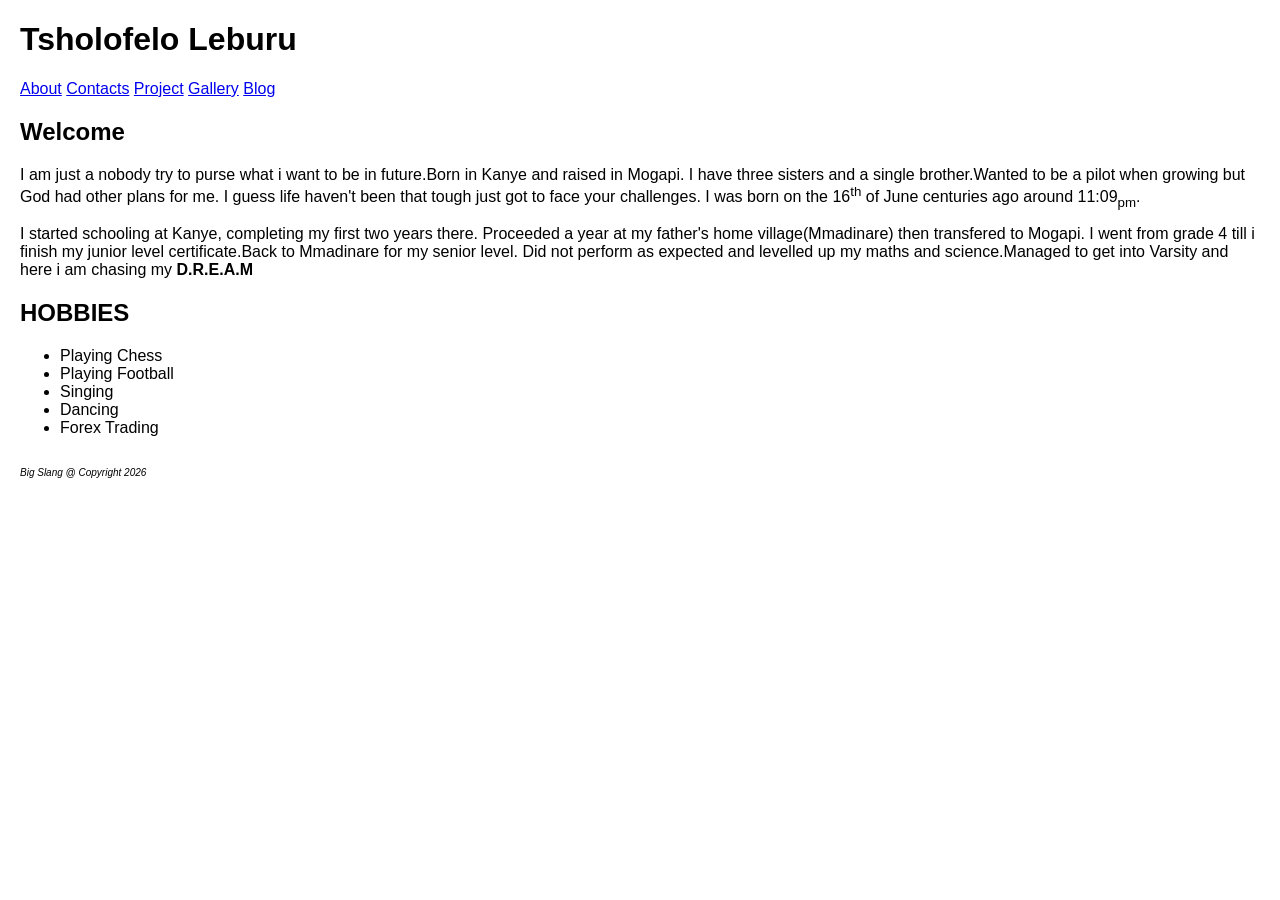
==== index.html @ 5b214b40 "Add files via upload" ====
<!DOCTYPE html>
<html lang="en">
<head>
    <meta charset="UTF-8">
    <title>My First Page</title>
    <link rel="icon" type="image/x-icon" href="icon.jpeg">

</head>
<body>
    <header>

           <h1>Tsholofelo Leburu</h1>

    </header>
     <nav>
        <a href="about.html">About</a>
        <a href="Contacts.html">Contacts</a>
        <a href="Project.html">Project</a>
        <a href="Gallery.html">Gallery</a>
        <a href="Blog.html">Blog</a>
        <link rel="stylesheet" href="stylesheet.css">
     </nav>
     <main>
        <section>
            <h2>Welcome</h2>
    
            <p>
              I am just a nobody try to purse what i want to be in future.Born in Kanye and raised in Mogapi.
             I have three sisters and a single brother.Wanted to be a pilot when growing but God had other plans for me.
             I guess life haven't been that tough just got to face your challenges.
             I was born on the 16<sup>th</sup> of June centuries ago around 11:09<sub>pm</sub>.
             </p>
             
             <p>I started schooling at Kanye, completing my first two years there.
             Proceeded a year at my father's home village(Mmadinare) then transfered to Mogapi.
             I went from grade 4 till i finish my junior level certificate.Back to Mmadinare for my senior level.
             Did not perform as expected and levelled up my maths and science.Managed to get into Varsity and here i am chasing my <b>D.R.E.A.M</b>
             </p>
    
            <h2> HOBBIES</h2>

             <ul>
             <li>Playing Chess</li>
             <li>Playing Football</li>
             <li>Singing</li> 
             <li>Dancing</li>
             <li>Forex Trading</li>
             </ul>
        </section>
     </main>
    <footer>

        <p>Big Slang @ Copyright 2026</p>

    </footer>
</body>
</html>
---- stylesheet.css ----
w3h1 {
    color: rgb(209, 18, 18);
    text-align: center;
    text-decoration: solid;
}
table {
  font-family: arial, sans-serif;
  border-collapse: collapse;
  width: 100%;
}

td, th {
  border: 1px solid ;
  text-align: left;
  padding: 8px;
}

tr:nth-child(even) {
  background-color;
}
body {
    font-family: Arial, Helvetica, sans-serif;
    margin: 20px;
    font-style: normal;
}

footer {
    margin-top: 30px;
    font-size: 10px;
    font-family: Verdana, Geneva, Tahoma, sans-serif;
    font-style: italic;
}
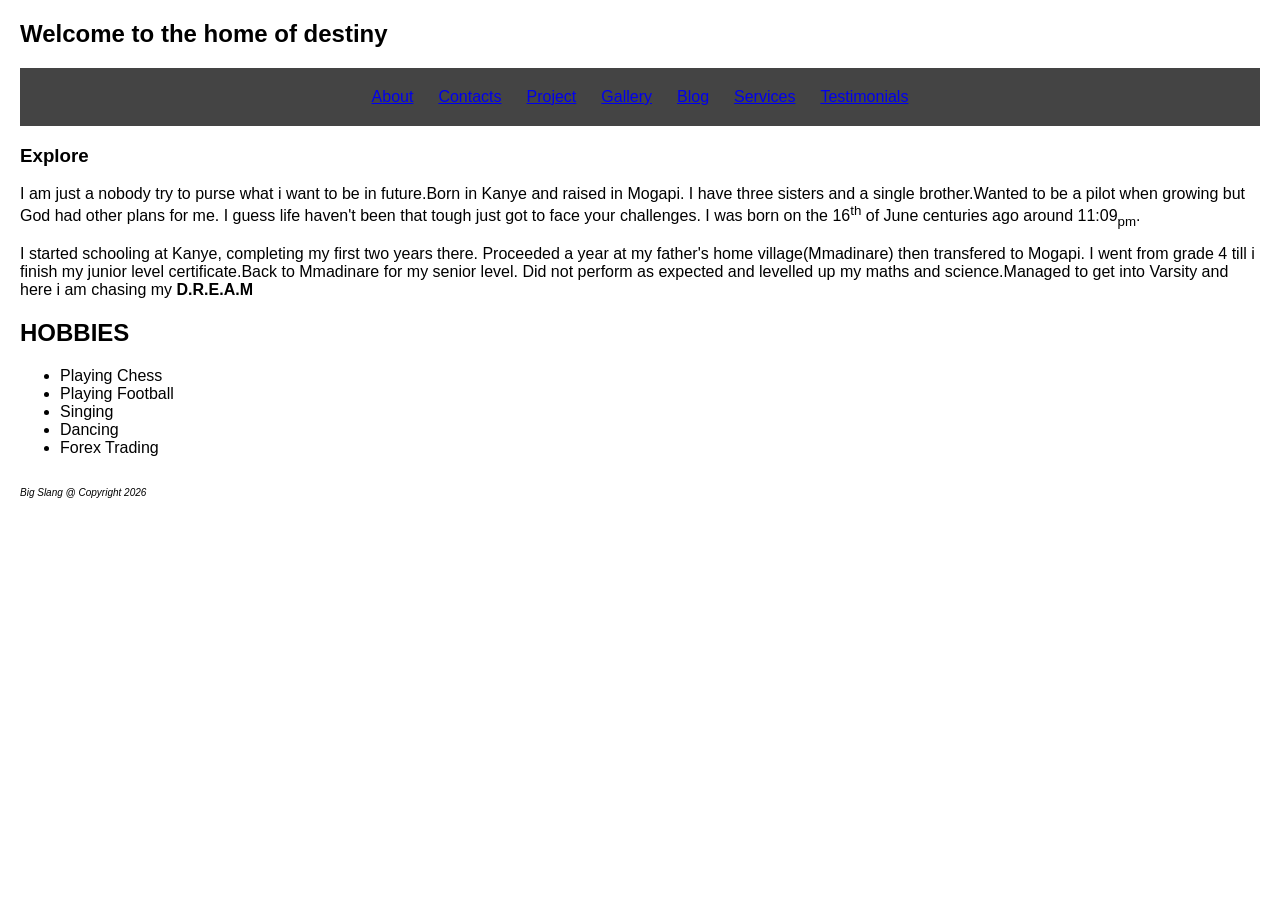
==== commit fdc074d8: "Update index.html" ====
--- a/index.html
+++ b/index.html
@@ -2,27 +2,29 @@
 <html lang="en">
 <head>
     <meta charset="UTF-8">
+    <meta name="viewport" content="width=device-width,initial-scale=1.0">
     <title>My First Page</title>
     <link rel="icon" type="image/x-icon" href="icon.jpeg">
 
 </head>
 <body>
     <header>
-
-           <h1>Tsholofelo Leburu</h1>
-
+        <h2>Welcome to the home of destiny</h2>
     </header>
+    
      <nav>
         <a href="about.html">About</a>
         <a href="Contacts.html">Contacts</a>
         <a href="Project.html">Project</a>
         <a href="Gallery.html">Gallery</a>
         <a href="Blog.html">Blog</a>
+        <a href="Services.html">Services</a> 
+        <a href="Testimonials.html">Testimonials</a>
         <link rel="stylesheet" href="stylesheet.css">
      </nav>
      <main>
         <section>
-            <h2>Welcome</h2>
+            <h3>Explore</h3>
     
             <p>
               I am just a nobody try to purse what i want to be in future.Born in Kanye and raised in Mogapi.
@@ -55,3 +57,5 @@
     </footer>
 </body>
 </html>
+
+
--- a/stylesheet.css
+++ b/stylesheet.css
@@ -3,21 +3,83 @@
     text-align: center;
     text-decoration: solid;
 }
+nav {
+     background-color: #444;
+     display: flex;
+     justify-content:center;
+     gap:25px;
+     padding:20px;
+    flex-wrap:wrap;
+}
+.project-cointainer{
+    display:flex;
+    gap:20px;
+    flex-wrap:wrap;
+    margin-top:20px;
+}
+.project-cards{
+    background-color:#f9f9f9;
+    border:1px solid #ddd;
+    border-radius:8px;
+    padding:15px;
+    width:250px;
+    flex-grow:1;
+    box-shadow:0px 2px 5px rgba(0,0,0,0.1);
+}
+.project-card h3{
+    margin-top:0px;
+    color:#222;
+}
+.two-column-layout{
+    display:flex;
+    gap:20px;
+    margin-top:20px;
+}
+.sidebar {
+    background-color:#eee;
+    padding:15px;
+    border-radius:8px;
+    width:30%;
+}
+.content-area{
+    width:70%;
+}
+.gallery-container{
+    display:flex;
+    gap:15px;
+    flex-wrap:wrap;
+    justify-content:center;
+}
+
+.gallery-container img{
+    width:200px;
+    height:150px;
+    object-fit:cover;
+}
+
 table {
   font-family: arial, sans-serif;
   border-collapse: collapse;
   width: 100%;
+  overflow-x:auto;
 }
 
-td, th {
+table td {
   border: 1px solid ;
   text-align: left;
   padding: 8px;
 }
 
-tr:nth-child(even) {
-  background-color;
+table th {
+    border:1px solid ;
+    text-align: left ;
+    padding: 8px
 }
+
+table tr:nth-child(even) {
+  background-color:solid black;
+}
+
 body {
     font-family: Arial, Helvetica, sans-serif;
     margin: 20px;
@@ -29,4 +91,30 @@
     font-size: 10px;
     font-family: Verdana, Geneva, Tahoma, sans-serif;
     font-style: italic;
-}+
+}
+@media(max-width:768px){
+    main{
+        width:95%;
+    }
+    .two-column-layout{
+        flex-direction:column;
+    }
+    .sidebar,.content-area{
+        width:100%;
+    }
+    .project-card{
+        with:100%;
+    }
+    nav{
+        flex-direction:column;
+        align-items:center;
+    }
+}
+        
+
+
+
+
+
+
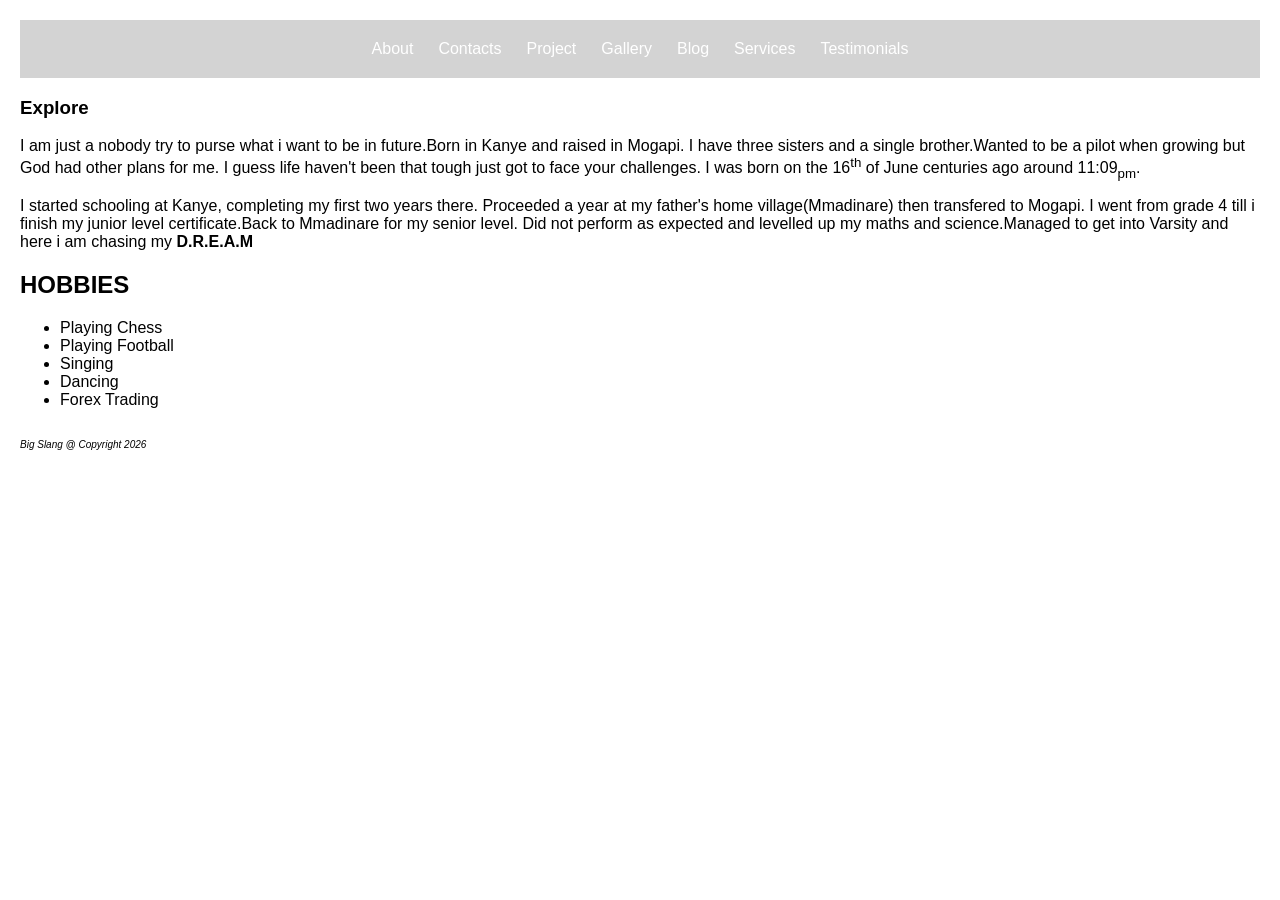
==== commit 6120f35b: "Update index.html" ====
--- a/index.html
+++ b/index.html
@@ -8,10 +8,6 @@
 
 </head>
 <body>
-    <header>
-        <h2>Welcome to the home of destiny</h2>
-    </header>
-    
      <nav>
         <a href="about.html">About</a>
         <a href="Contacts.html">Contacts</a>
@@ -59,3 +55,4 @@
 </html>
 
 
+
--- a/stylesheet.css
+++ b/stylesheet.css
@@ -1,15 +1,22 @@
-w3h1 {
+h1 {
     color: rgb(209, 18, 18);
     text-align: center;
-    text-decoration: solid;
+    text-decoration: none;
 }
 nav {
-     background-color: #444;
+     background-color: #d3d3d3;
      display: flex;
      justify-content:center;
      gap:25px;
      padding:20px;
     flex-wrap:wrap;
+}
+nav a {
+    color:white;
+    text-decoration:none;
+}
+nav a:hover{
+    color: #444;
 }
 .project-cointainer{
     display:flex;
@@ -26,26 +33,28 @@
     flex-grow:1;
     box-shadow:0px 2px 5px rgba(0,0,0,0.1);
 }
-.project-card h3{
+.project-cardh3{
     margin-top:0px;
     color:#222;
 }
 .two-column-layout{
-    display:flex;
-    gap:20px;
+    overflow:hidden;
     margin-top:20px;
 }
 .sidebar {
     background-color:#eee;
     padding:15px;
     border-radius:8px;
-    width:30%;
+    width:25%;
+    float:right;
+    margin:0 0 15px 20px;
+    border:1px solid #ccc;
 }
 .content-area{
     width:70%;
 }
 .gallery-container{
-    display:flex;
+    overflow:hidden;
     gap:15px;
     flex-wrap:wrap;
     justify-content:center;
@@ -62,22 +71,23 @@
   border-collapse: collapse;
   width: 100%;
   overflow-x:auto;
+  border:1px solid #444;  
 }
 
 table td {
-  border: 1px solid ;
+  border: 1px solid #444 ;
   text-align: left;
   padding: 8px;
 }
 
 table th {
-    border:1px solid ;
+    border:1px solid #444 ;
     text-align: left ;
-    padding: 8px
+    padding: 8px;
 }
 
 table tr:nth-child(even) {
-  background-color:solid black;
+  background-color:#f2f2f2;
 }
 
 body {
@@ -104,7 +114,7 @@
         width:100%;
     }
     .project-card{
-        with:100%;
+        with: 100%;
     }
     nav{
         flex-direction:column;
@@ -118,3 +128,9 @@
 
 
 
+
+
+
+
+
+
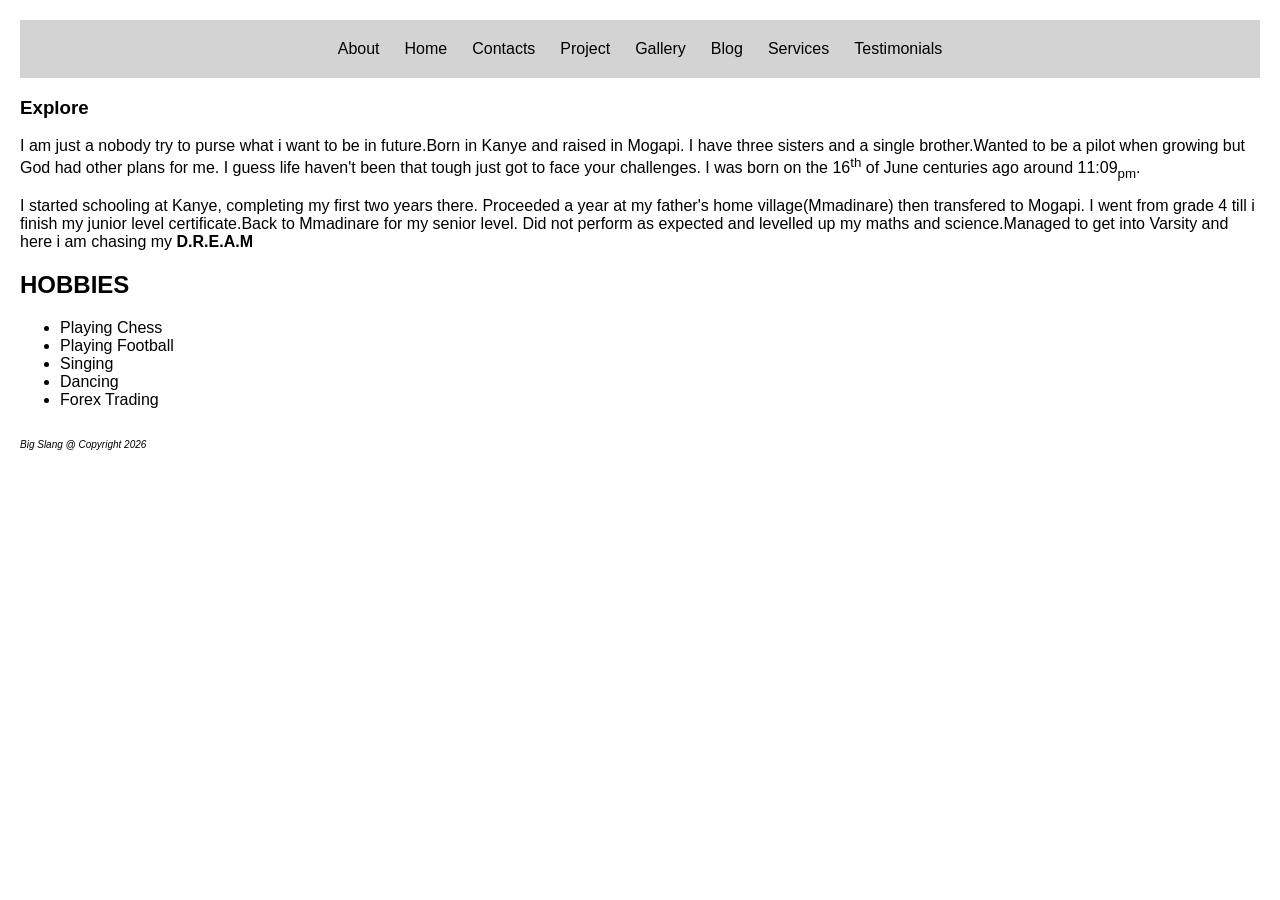
==== commit 56d1aa05: "Update index.html" ====
--- a/index.html
+++ b/index.html
@@ -4,19 +4,20 @@
     <meta charset="UTF-8">
     <meta name="viewport" content="width=device-width,initial-scale=1.0">
     <title>My First Page</title>
+    <link rel="stylesheet" href="stylesheet.css">
     <link rel="icon" type="image/x-icon" href="icon.jpeg">
 
 </head>
 <body>
      <nav>
         <a href="about.html">About</a>
+        <a href="index.html">Home</a>
         <a href="Contacts.html">Contacts</a>
         <a href="Project.html">Project</a>
         <a href="Gallery.html">Gallery</a>
         <a href="Blog.html">Blog</a>
         <a href="Services.html">Services</a> 
         <a href="Testimonials.html">Testimonials</a>
-        <link rel="stylesheet" href="stylesheet.css">
      </nav>
      <main>
         <section>
@@ -56,3 +57,5 @@
 
 
 
+
+
--- a/stylesheet.css
+++ b/stylesheet.css
@@ -1,5 +1,5 @@
 h1 {
-    color: rgb(209, 18, 18);
+    color: #333;
     text-align: center;
     text-decoration: none;
 }
@@ -12,7 +12,7 @@
     flex-wrap:wrap;
 }
 nav a {
-    color:white;
+    color:black;
     text-decoration:none;
 }
 nav a:hover{
@@ -74,18 +74,12 @@
   border:1px solid #444;  
 }
 
-table td {
+table td,th {
   border: 1px solid #444 ;
   text-align: left;
   padding: 8px;
+    
 }
-
-table th {
-    border:1px solid #444 ;
-    text-align: left ;
-    padding: 8px;
-}
-
 table tr:nth-child(even) {
   background-color:#f2f2f2;
 }
@@ -134,3 +128,5 @@
 
 
 
+
+
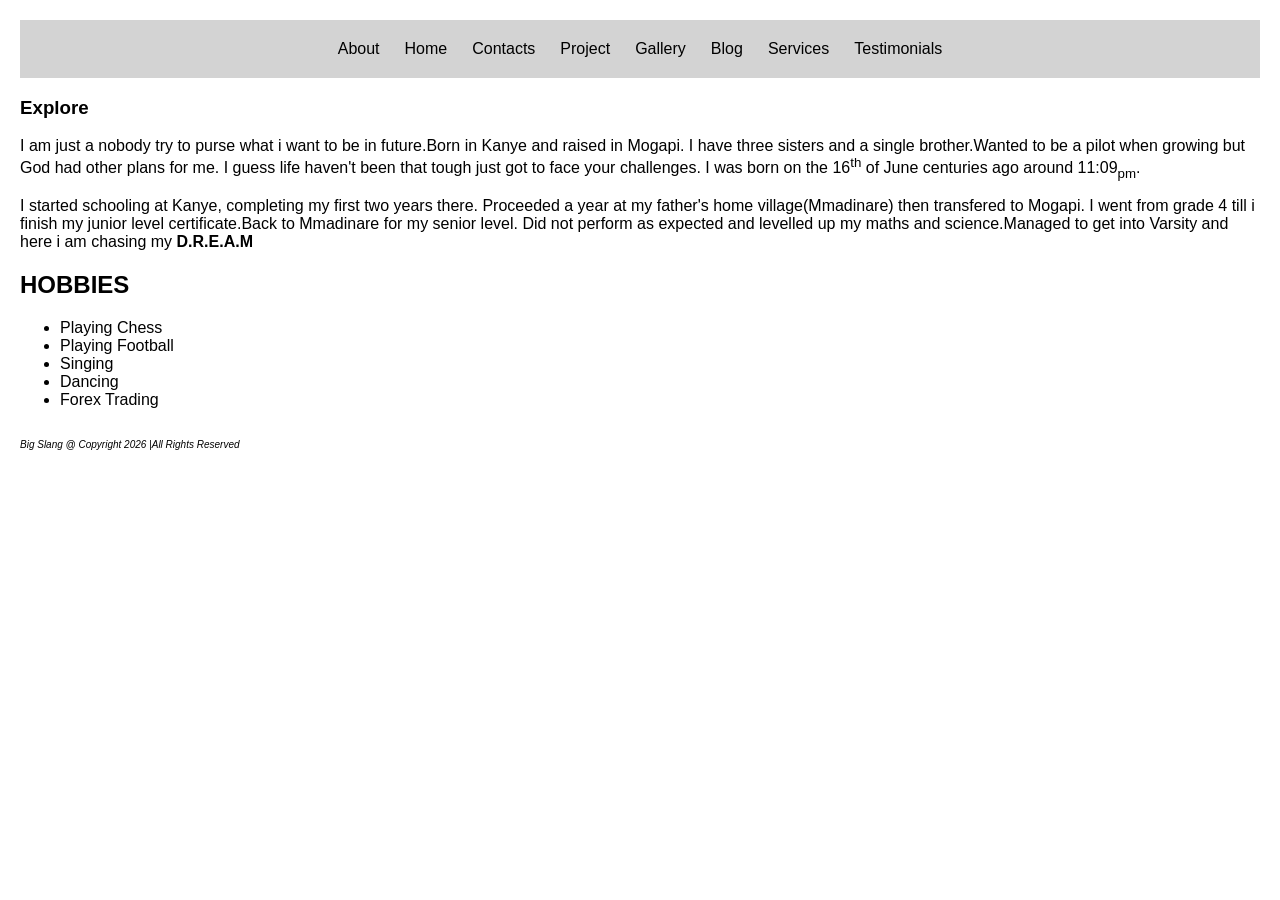
==== commit f9cf2220: "Update index.html" ====
--- a/index.html
+++ b/index.html
@@ -47,15 +47,15 @@
              </ul>
         </section>
      </main>
-    <footer>
-
-        <p>Big Slang @ Copyright 2026</p>
-
-    </footer>
+ 
 </body>
+<footer>
+  <p>Big Slang @ Copyright 2026 |All Rights Reserved</p>
+</footer>  
 </html>
 
 
 
 
 
+
